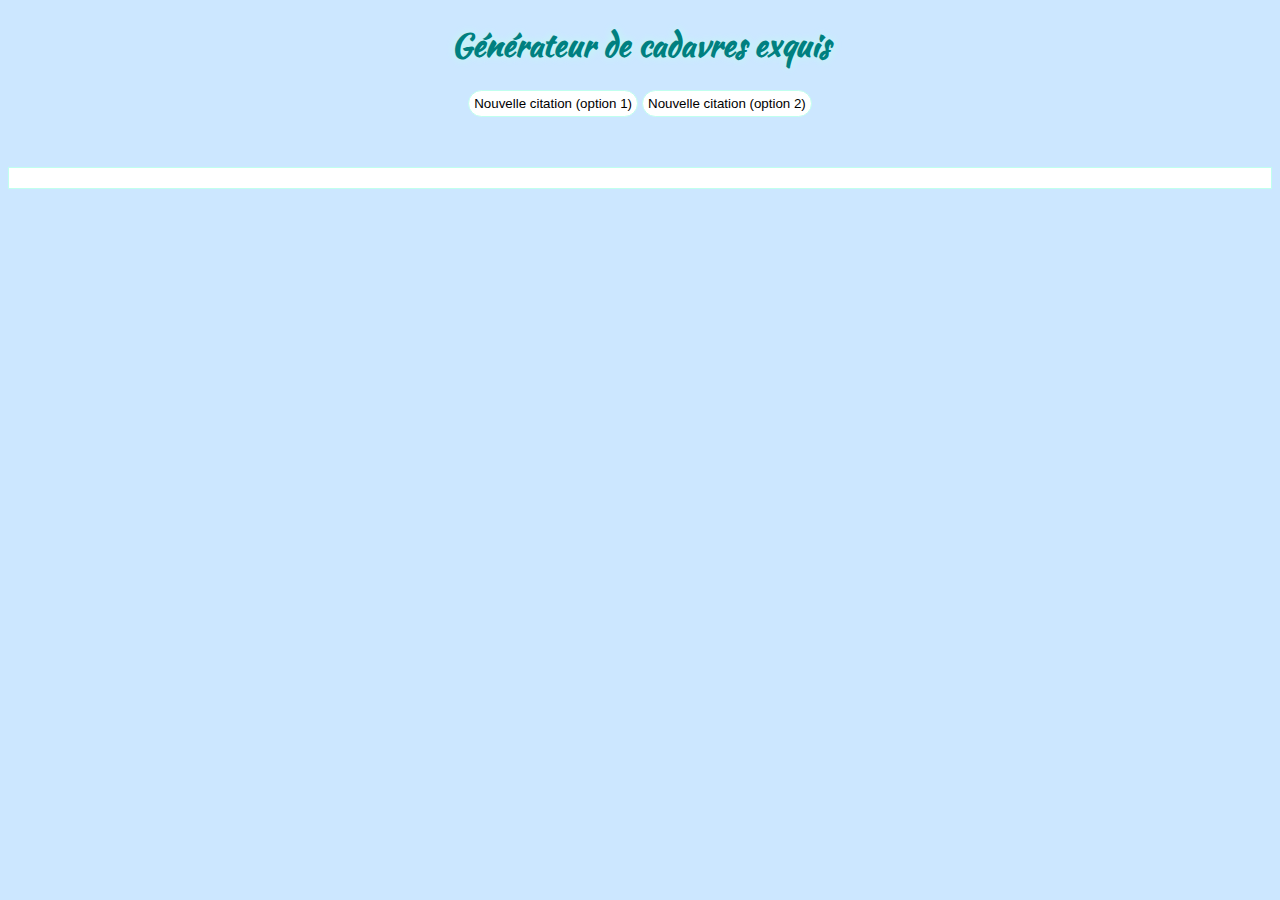
==== index.html @ d58ae8b2 "Ajout du deuxième set de citations" ====
<!DOCTYPE html>
<html lang="fr">
<head>
	<meta charset="UTF-8">
	<title>Projet n°5</title>
	<link href="https://fonts.googleapis.com/css?family=Kaushan+Script" rel="stylesheet"> 
	<link rel="stylesheet" href="style.css">
</head>
<body>
	<h1>Générateur de cadavres exquis</h1>
	<button id="new1" class="new">Nouvelle citation (option 1)</button>
	<button id="new2" class="new">Nouvelle citation (option 2)</button>
	<p id="citation"></p>
</body>
<script src="script.js"></script>
</html>
---- style.css ----
* {
	-webkit-box-sizing: border-box;
	-moz-box-sizing: border-box;
	box-sizing: border-box;
}

body {
	text-align: center;
	background-color: #cce7ff;
}

h1 {
	font-family: 'Kaushan Script', cursive;
	color: teal;
	text-shadow: 0 0 10px #c0ffee;
}

.new {
	border-radius: 15px;
	border: 1px solid #C0FFEE;
	background-color: white;
	padding: 5px;
	cursor: pointer;
}

#citation {
	margin-top: 50px;
	border: 1px solid #C0FFEE;
	padding: 10px;
	background-color: #fff;
}
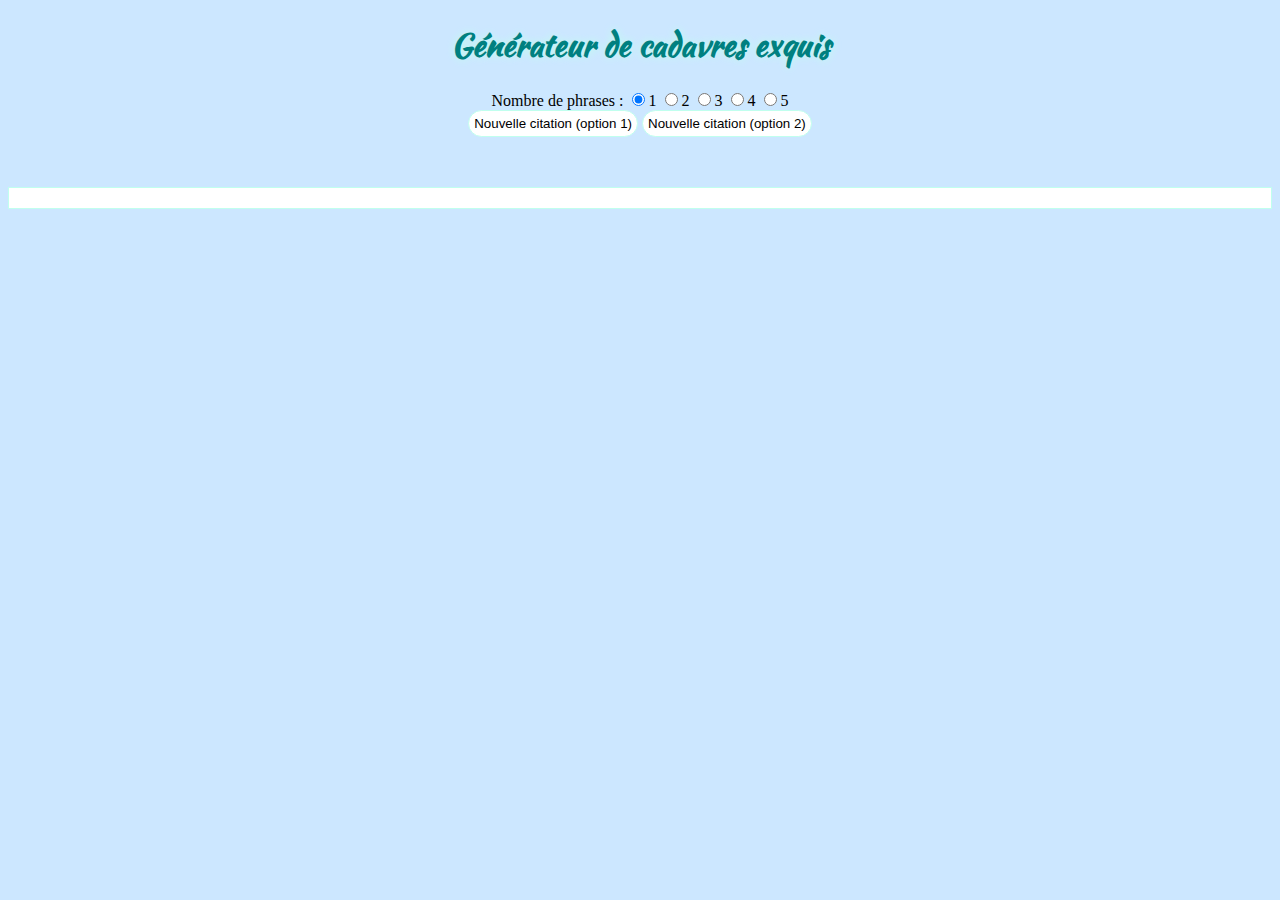
==== commit 4206c430: "Ajout des boutons radio pour sélectionner le nombre de phrases" ====
--- a/index.html
+++ b/index.html
@@ -8,6 +8,14 @@
 </head>
 <body>
 	<h1>Générateur de cadavres exquis</h1>
+	<div id="boutons">
+		Nombre de phrases :
+		<input type="radio" name="nbrePhrases" value="1" checked><label for="1">1</label>
+		<input type="radio" name="nbrePhrases" value="2"><label for="2">2</label>
+		<input type="radio" name="nbrePhrases" value="3"><label for="3">3</label>
+		<input type="radio" name="nbrePhrases" value="4"><label for="4">4</label>
+		<input type="radio" name="nbrePhrases" value="5"><label for="5">5</label>
+	</div>
 	<button id="new1" class="new">Nouvelle citation (option 1)</button>
 	<button id="new2" class="new">Nouvelle citation (option 2)</button>
 	<p id="citation"></p>
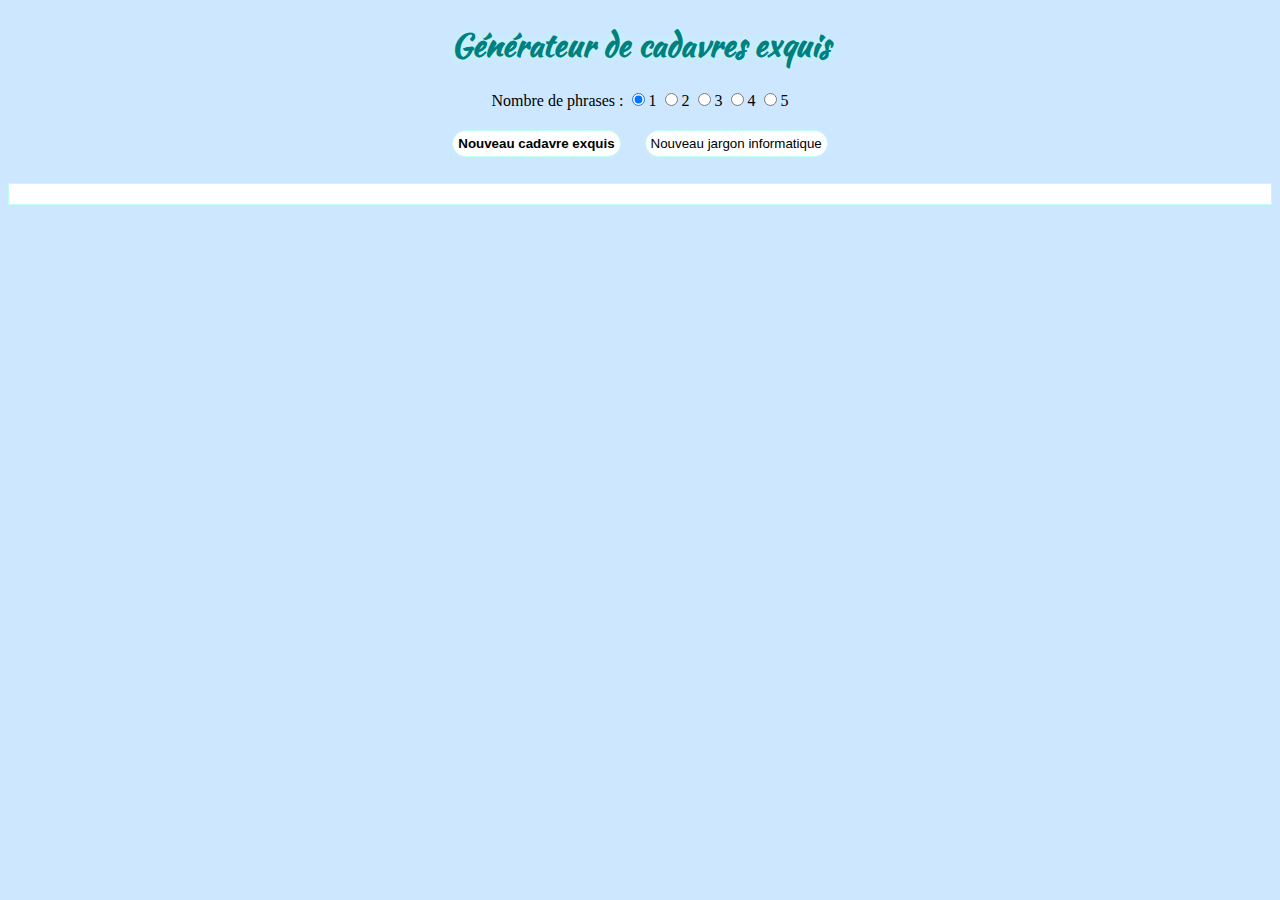
==== commit ec8af55b: "Commentaires JS" ====
--- a/index.html
+++ b/index.html
@@ -16,8 +16,8 @@
 		<input type="radio" name="nbrePhrases" value="4"><label for="4">4</label>
 		<input type="radio" name="nbrePhrases" value="5"><label for="5">5</label>
 	</div>
-	<button id="new1" class="new">Nouvelle citation (option 1)</button>
-	<button id="new2" class="new">Nouvelle citation (option 2)</button>
+	<button id="new1" class="new"><strong>Nouveau cadavre exquis</strong></button>
+	<button id="new2" class="new">Nouveau jargon informatique</button>
 	<p id="citation"></p>
 </body>
 <script src="script.js"></script>
--- a/style.css
+++ b/style.css
@@ -21,11 +21,16 @@
 	background-color: white;
 	padding: 5px;
 	cursor: pointer;
+	margin: 10px;
+}
+
+#boutons {
+	margin: 10px 0;
 }
 
 #citation {
-	margin-top: 50px;
 	border: 1px solid #C0FFEE;
 	padding: 10px;
 	background-color: #fff;
+	line-height: 1.5;
 }